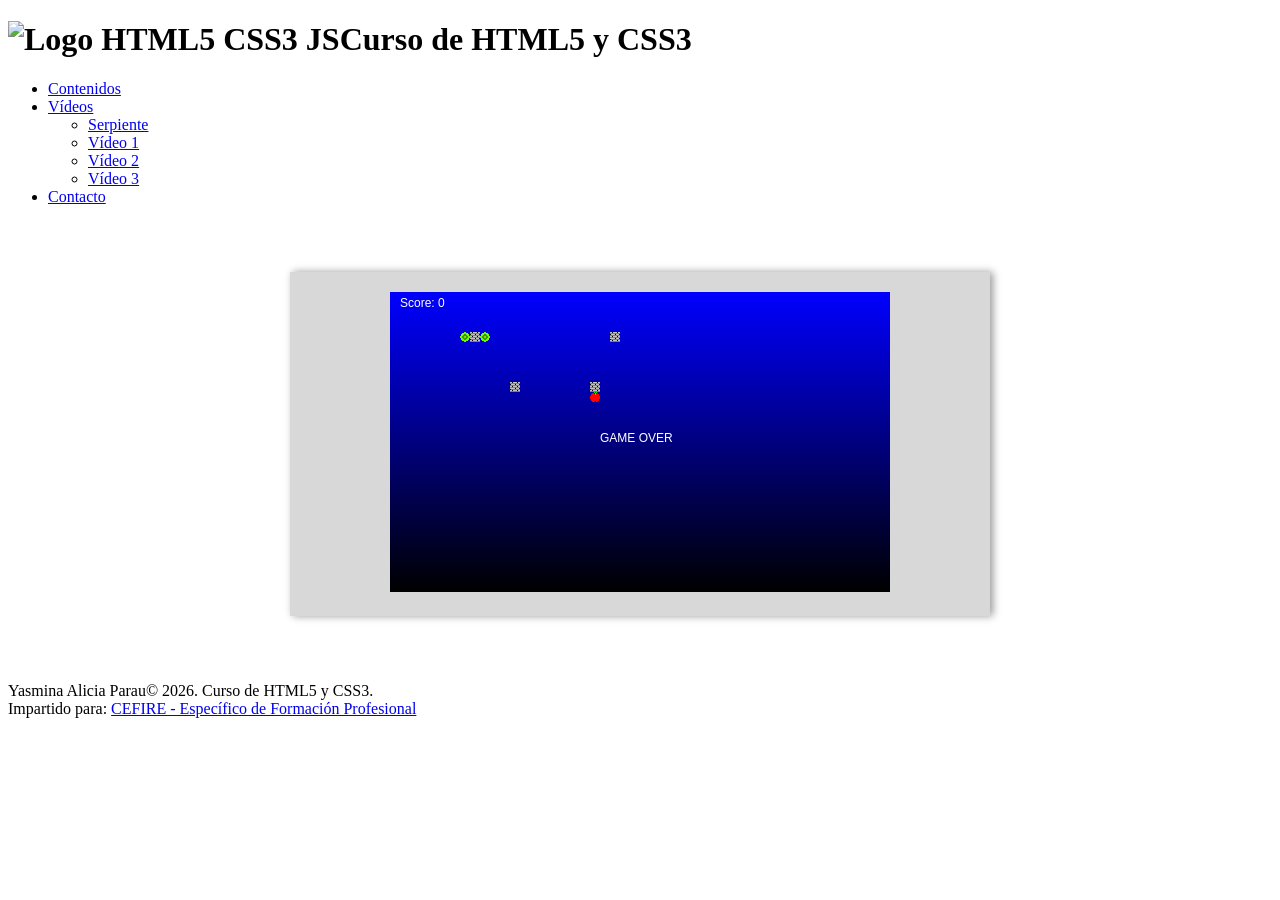
==== serpiente.html @ 9dafb0d6 "first commit" ====
<!DOCTYPE html>
<html lang="es">
<head>
    <meta charset="UTF-8">
    <meta name="viewport" content="width=device-width, initial-scale=1.0">
    <title>Curso de HTML5 y CSS3 - Vídeos</title>
    <link rel="stylesheet" href="recursos/CSS/style.css">
    <link rel="stylesheet" href="recursos/CSS/serpiente.css">
</head>
<body>
    <div id="page">

        <header>
            <h1><img src="imagenes/3referencia.png" alt="Logo HTML5 CSS3 JS" />Curso de HTML5 y CSS3</h1>
        </header>

        <nav>
            <ul>

                <li id="contenidos"><a href="index.html">Contenidos</a></li>
                <li id="videos">
                    <a href="videos.html">Vídeos</a>
                    <ul>
                        <li><a href="serpiente.html">Serpiente</a></li>
                        <li><a href="videos.html">Vídeo 1</a></li>
                        <li><a href="videos.html">Vídeo 2</a></li>
                        <li><a href="videos.html">Vídeo 3</a></li>
                    </ul>
                </li>
                <li id="contacto"><a href="#">Contacto</a></li>
            </ul>
        </nav>

        <main>
                <div id="contenedorVideojuego">

                    <canvas id="lienzo" width="500" height="300">
                        Tu navegador no soporta Canvas
                    </canvas>

            </div>
        </main>

        <footer id="footer">
            <p>
               Yasmina Alicia Parau&copy; 2026. Curso de HTML5 y CSS3.<br />
                Impartido para: <a href="#">CEFIRE - Específico de Formación Profesional</a>
            </p>
        </footer>

    </div>

    <script src="recursos/Js/serpiente.js"></script>
</body>
</html>
---- recursos/CSS/serpiente.css ----
/* Contenedor del juego */
main { text-align: center; }

#contenedorVideojuego {
    display: inline-block;
    margin: 50px;
    width: 600px;
    padding: 20px 50px;
    background: rgba(200, 200, 200, 0.7);
    text-align: center;
    box-shadow: 3px 0px 8px rgba(0, 0, 0, 0.4);
}

/* EJERCICIO 3: Logo Girando */
header h1 img {
    height: 50px;
    width: auto;
    animation: giraLogo 5s infinite linear;
}

@keyframes giraLogo {
    0% { transform: rotateY(0deg); }
    50% { transform: rotateY(180deg); }
    100% { transform: rotateY(0deg); }
}

/* Estilos para las chinchetas (Ejercicio 4 - Preparación) */
.chincheta1, .chincheta2, .chincheta3 {
    position: absolute;
    width: 35px;
    height: 49px;
    background: url("../chincheta.png") no-repeat;
    background-size: contain;
    animation-fill-mode: forwards;
}
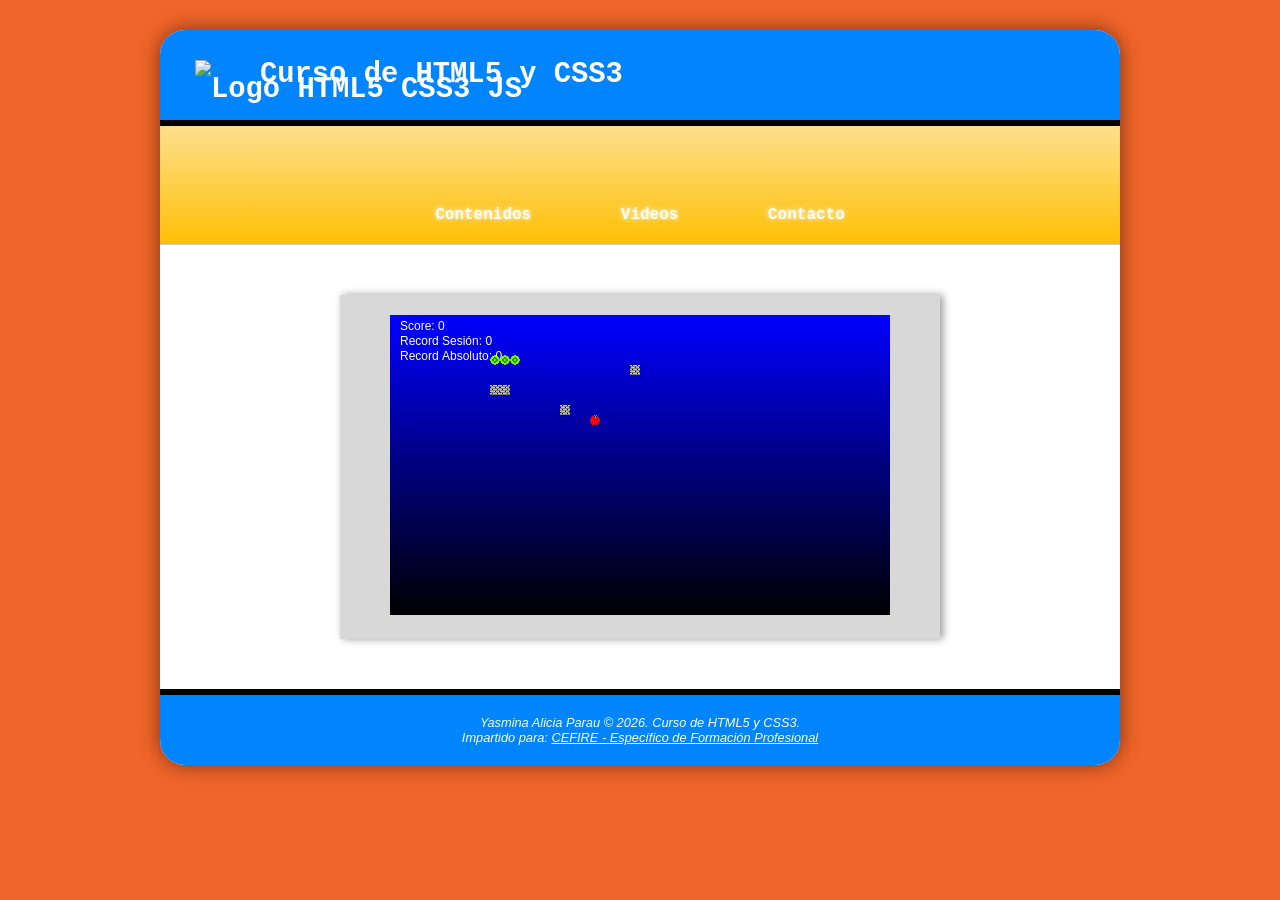
==== commit 91951684: "first commit" ====
--- a/serpiente.html
+++ b/serpiente.html
@@ -2,54 +2,95 @@
 <html lang="es">
 <head>
     <meta charset="UTF-8">
-    <meta name="viewport" content="width=device-width, initial-scale=1.0">
-    <title>Curso de HTML5 y CSS3 - Vídeos</title>
+    <meta name="viewport" content="width=device-width, initial-scale=1.0, user-scalable=yes">
+
+    <title>Curso de HTML5 y CSS3 - Serpiente</title>
+
     <link rel="stylesheet" href="recursos/CSS/style.css">
     <link rel="stylesheet" href="recursos/CSS/serpiente.css">
 </head>
+
 <body>
+
     <div id="page">
 
         <header>
-            <h1><img src="imagenes/3referencia.png" alt="Logo HTML5 CSS3 JS" />Curso de HTML5 y CSS3</h1>
+            <h1>
+                <img src="imagenes/3referencia.png" alt="Logo HTML5 CSS3 JS">
+                Curso de HTML5 y CSS3
+            </h1>
         </header>
 
         <nav>
+
+            <!-- Botón menú responsive -->
+            <a href="#"></a>
+
             <ul>
+                <li id="contenidos">
+                    <a href="index.html">Contenidos</a>
+                </li>
 
-                <li id="contenidos"><a href="index.html">Contenidos</a></li>
                 <li id="videos">
                     <a href="videos.html">Vídeos</a>
+
                     <ul>
-                        <li><a href="serpiente.html">Serpiente</a></li>
-                        <li><a href="videos.html">Vídeo 1</a></li>
-                        <li><a href="videos.html">Vídeo 2</a></li>
-                        <li><a href="videos.html">Vídeo 3</a></li>
+                        <li>
+                            <a href="serpiente.html">Serpiente</a>
+                        </li>
+
+                        <li>
+                            <a href="videos.html">Vídeo 1</a>
+                        </li>
+
+                        <li>
+                            <a href="videos.html">Vídeo 2</a>
+                        </li>
+
+                        <li>
+                            <a href="videos.html">Vídeo 3</a>
+                        </li>
                     </ul>
                 </li>
-                <li id="contacto"><a href="#">Contacto</a></li>
+
+                <li id="contacto">
+                    <a href="contactos.html">Contacto</a>
+                </li>
             </ul>
+
         </nav>
 
         <main>
-                <div id="contenedorVideojuego">
 
-                    <canvas id="lienzo" width="500" height="300">
-                        Tu navegador no soporta Canvas
-                    </canvas>
+            <div id="contenedorVideojuego">
+
+                <canvas id="lienzo" width="500" height="300">
+                    Tu navegador no soporta Canvas
+                </canvas>
 
             </div>
+
         </main>
 
         <footer id="footer">
+
             <p>
-               Yasmina Alicia Parau&copy; 2026. Curso de HTML5 y CSS3.<br />
-                Impartido para: <a href="#">CEFIRE - Específico de Formación Profesional</a>
+                Yasmina Alicia Parau &copy; 2026.
+                Curso de HTML5 y CSS3.
+                <br>
+
+                Impartido para:
+                <a href="#">
+                    CEFIRE - Específico de Formación Profesional
+                </a>
             </p>
+
         </footer>
 
     </div>
 
+    <script src="recursos/Js/menu.js"></script>
     <script src="recursos/Js/serpiente.js"></script>
+
 </body>
 </html>
--- a/recursos/CSS/style.css
+++ b/recursos/CSS/style.css
@@ -0,0 +1,291 @@
+/* ---------------- RESET ---------------- */
+* {
+    margin: 0;
+    padding: 0;
+    box-sizing: border-box;
+}
+
+/* ---------------- BODY ---------------- */
+body {
+    background-color: #f06529;
+    font-family: Arial, sans-serif;
+    padding: 30px 0;
+}
+
+/* ---------------- PAGE ---------------- */
+#page {
+    width: 960px;
+    margin: 0 auto;
+    background-color: white;
+    box-shadow: 0 0 20px rgba(0,0,0,0.5);
+    border-radius: 25px;
+    overflow: hidden;
+}
+
+/* ---------------- HEADER ---------------- */
+header {
+    background-color: rgb(0, 132, 255);
+    color: white;
+    border-bottom: 6px solid black;
+    padding: 15px 20px;
+}
+
+header h1 {
+    font-family: Courier, monospace;
+    font-size: 1.8em;
+    position: relative;
+    padding-left: 80px;
+    line-height: 60px;
+}
+
+/* LOGO ANIMADO */
+header h1 img {
+    position: absolute;
+    left: 15px;
+    top: 15px;
+    height: 50px;
+    width: auto;
+
+    animation: giroHorizontal 3s linear infinite;
+    transform-style: preserve-3d;
+}
+
+@keyframes giroHorizontal {
+    from { transform: rotateY(0deg); }
+    to { transform: rotateY(360deg); }
+}
+
+/* ---------------- NAV ---------------- */
+nav {
+    font-family: Courier, monospace;
+    background: linear-gradient(to bottom, #fde08d 0%, #febf04 100%);
+    padding: 20px 0;
+    text-align: center;
+    border-bottom: 1px solid #ccc;
+    position: relative;
+    z-index: 10;
+}
+
+nav > ul {
+    list-style: none;
+}
+
+nav > ul > li {
+    display: inline-block;
+    margin: 0 40px;
+    padding-top: 60px;
+    background-position: center top;
+    background-repeat: no-repeat;
+    position: relative;
+}
+
+#contenidos { background-image: url("../../imagenes/imagen/book.png"); }
+#videos     { background-image: url("../../imagenes/imagen/film.png"); }
+#contacto   { background-image: url("../../imagenes/imagen/mail.png"); }
+
+nav > ul > li > a {
+    color: #ffffff;
+    text-decoration: none;
+    font-weight: bold;
+}
+
+#page > nav > ul > li > a {
+    text-shadow: 0px 0px 5px white;
+    transition: text-shadow 0.5s;
+}
+
+#page > nav > ul > li > a:hover {
+    text-shadow: 2px 2px 0px red;
+}
+
+/* SUBMENÚ */
+#page > nav li ul {
+    position: absolute;
+    z-index: 2;
+    list-style: none;
+    width: 100px;
+    text-align: center;
+    left: 50%;
+    margin-left: -50px;
+    top: 25px;
+    font-size: 0.9em;
+    height: 0px;
+    overflow: hidden;
+    transition: height 0.4s linear;
+}
+
+#page > nav li:hover ul {
+    height: 120px;
+}
+
+#page > nav li ul li {
+    background-color: #e34c26;
+    display: block;
+}
+
+#page > nav li ul li:nth-child(odd) {
+    background-color: #f06529;
+}
+
+#page > nav li ul li:hover {
+    background-color: #ff7e42;
+}
+
+#page > nav li ul li:first-child {
+    border-radius: 3px 3px 0 0;
+    margin-top: 25px;
+    position: relative;
+}
+
+#page > nav li ul li:last-child {
+    border-bottom-left-radius: 3px;
+    border-bottom-right-radius: 3px;
+}
+
+#page > nav li ul li:first-child:before {
+    content: '';
+    position: absolute;
+    border: 5px solid transparent;
+    border-bottom-color: #e34c26;
+    left: 50%;
+    top: -10px;
+    margin-left: -5px;
+}
+
+/* ---------------- CONTENT ---------------- */
+#content {
+    background-image: url("../../imagenes/imagen/lgrey008.jpg");
+    padding: 50px 20px;
+    display: flex;
+    justify-content: space-around;
+    align-items: flex-start;
+}
+
+/* ---------------- ARTÍCULOS ---------------- */
+.article {
+    width: 290px;
+    min-height: 520px;
+    background-color: transparent;
+    border-style: solid;
+    border-width: 80px 25px 70px 25px;
+    border-image-source: url("../../imagenes/movil.png");
+    border-image-slice: 80 25 70 25 fill;
+    border-image-repeat: stretch;
+    text-align: center;
+    color: #333;
+    margin-top: 30px;
+}
+
+.article-first { transform: rotate(-2deg); }
+.article-third { transform: rotate(2deg); }
+
+.article_header {
+    position: relative;
+}
+
+/* CHINCHETAS */
+.chincheta {
+    position: absolute;
+    width: 35px;
+    height: 49px;
+    background-image: url("../chincheta.png");
+    background-repeat: no-repeat;
+    background-size: contain;
+    top: -91px;
+    z-index: 3;
+
+    opacity: 0;
+    transform: translateX(-120px);
+    animation: entrarChincheta 0.8s ease forwards;
+}
+
+@keyframes entrarChincheta {
+    from { opacity: 0; transform: translateX(-120px); }
+    to { opacity: 1; transform: translateX(0); }
+}
+
+.article-first  .chincheta { left: 215px; animation-delay: 0.2s; }
+.article-second .chincheta { left: 135px; animation-delay: 0.4s; }
+.article-third  .chincheta { left: 45px;  animation-delay: 0.6s; }
+
+/* TEXTOS */
+.article_header img {
+    width: 220px;
+    margin-bottom: 5px;
+}
+
+.article h2 {
+    font-family: Courier, monospace;
+    font-size: 1.1em;
+    letter-spacing: 2px;
+    margin-bottom: 10px;
+}
+
+.article p {
+    font-family: Verdana, sans-serif;
+    font-size: 0.78em;
+    line-height: 1.5em;
+    padding: 0 5px;
+}
+
+/* ---------------- FOOTER ---------------- */
+#footer {
+    background-color: rgb(0, 132, 255);
+    color: white;
+    text-align: center;
+    padding: 20px;
+    border-top: 6px solid black;
+    font-size: 0.8em;
+    font-style: italic;
+}
+
+#footer a {
+    color: white;
+}
+
+/* =====================================================
+   MENÚ RESPONSIVE (EJERCICIO 3 - IMPORTANTE)
+===================================================== */
+
+/* botón menú oculto en escritorio */
+nav > a {
+    display: none;
+}
+
+/* clase usada por JS */
+.desplegado {
+    display: block;
+}
+
+/* ---------------- MEDIA QUERY 475px ---------------- */
+@media all and (max-width:475px){
+
+    /* botón hamburguesa */
+    nav > a{
+        display:block;
+        width:80px;
+        height:80px;
+
+        background-image:url("../imgs/menu.png");
+        background-repeat:no-repeat;
+        background-position:center 10px;
+
+        margin:0 auto;
+    }
+
+    /* ocultar menú inicial */
+    nav > ul{
+        display:none;
+    }
+
+    /* cuando se despliega con JS */
+    nav > ul.desplegado{
+        display:block;
+    }
+
+    /* reset de márgenes */
+    nav > ul > li{
+        margin:0;
+        display:block;
+    }
+}
--- a/recursos/CSS/serpiente.css
+++ b/recursos/CSS/serpiente.css
@@ -1,35 +1,75 @@
-/* Contenedor del juego */
-main { text-align: center; }
-
-#contenedorVideojuego {
-    display: inline-block;
-    margin: 50px;
-    width: 600px;
-    padding: 20px 50px;
-    background: rgba(200, 200, 200, 0.7);
-    text-align: center;
-    box-shadow: 3px 0px 8px rgba(0, 0, 0, 0.4);
+main{
+    text-align:center;
 }
 
-/* EJERCICIO 3: Logo Girando */
-header h1 img {
-    height: 50px;
-    width: auto;
-    animation: giraLogo 5s infinite linear;
+#contenedorVideojuego{
+    display:inline-block;
+    margin:50px;
+    width:600px;
+    padding:20px 50px;
+    background:rgba(200,200,200,0.7);
+    text-align:center;
+    box-shadow:3px 0px 8px rgba(0,0,0,0.4);
 }
 
-@keyframes giraLogo {
-    0% { transform: rotateY(0deg); }
-    50% { transform: rotateY(180deg); }
-    100% { transform: rotateY(0deg); }
+
+
+#lienzo{
+    max-width:100%;
+    height:auto;
+    background-color:#000;
 }
 
-/* Estilos para las chinchetas (Ejercicio 4 - Preparación) */
-.chincheta1, .chincheta2, .chincheta3 {
-    position: absolute;
-    width: 35px;
-    height: 49px;
-    background: url("../chincheta.png") no-repeat;
-    background-size: contain;
-    animation-fill-mode: forwards;
+
+header h1 img{
+    height:50px;
+    width:auto;
+    animation:giraLogo 5s infinite linear;
+}
+
+@keyframes giraLogo{
+
+    0%{
+        transform:rotateY(0deg);
+    }
+
+    50%{
+        transform:rotateY(180deg);
+    }
+
+    100%{
+        transform:rotateY(0deg);
+    }
+}
+
+
+
+.chincheta1,
+.chincheta2,
+.chincheta3{
+
+    position:absolute;
+    width:35px;
+    height:49px;
+
+    background:url("../imagenes/chincheta.png") no-repeat;
+    background-size:contain;
+
+    animation-fill-mode:forwards;
+}
+
+
+@media all and (max-width:1024px){
+
+    #contenedorVideojuego{
+
+        margin:5%;
+        padding:2% 5%;
+        width:80%;
+    }
+
+    #lienzo{
+
+        width:80%;
+    }
 }
